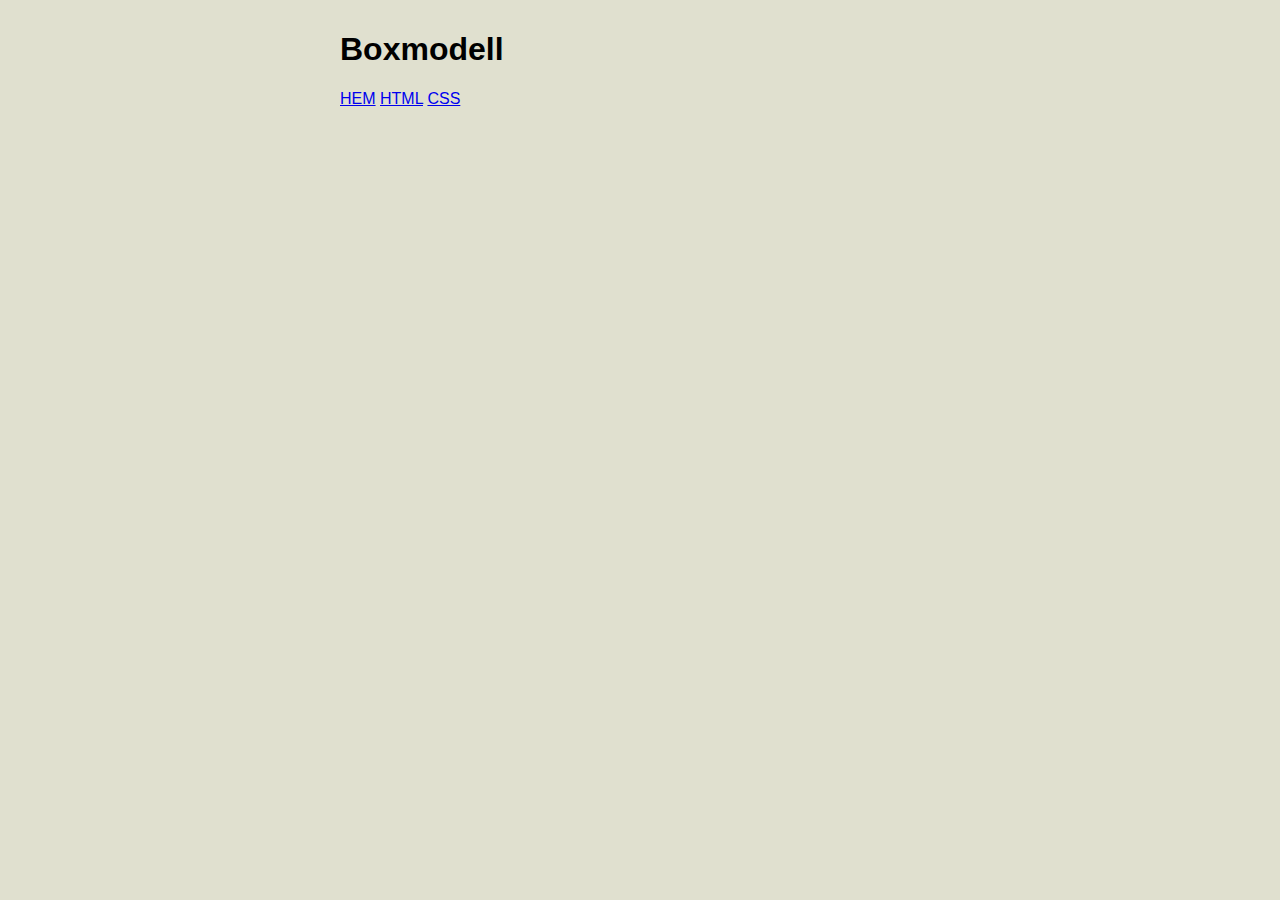
==== index.html @ ecd2120d "titel namn" ====
<!DOCTYPE html>
<html lang="sv">
<head>
    <title> Boxmodell</title>
    <link rel="stylesheet" type ="text/css"  href="CSS/style.css">
    <meta charset="UTF-8">
    <meta http-equiv="X-UA-Compatible" content="IE=edge">
    <meta name="viewport" content="width=device-width, initial-scale=1.0">
</head>
<body>
    <!--Rubrik på sidan --> 
    <header id ="header">
        <h1> Boxmodell</h1>
    </header>
    <!--Navigation listan på sidan hem -->
    <div id ="my_navbar">
        <nav class =" nav_bar">
            <a href ="index.html"  class ="openPage">HEM</a>
            <a href ="second.html">HTML</a>
            <a href ="third.html">CSS</a>
        </nav>
    </div>
---- CSS/style.css ----
@charset "UTF-8";
/*Design för body för alla sidor*/
html{
  font-size: 16px;
}
body{
  max-width:600px;
  margin: 0 auto;
  padding: 10px;
  font-family: Verdana, Geneva, Tahoma, sans-serif;
  background-color: rgb(224, 224, 207);
}
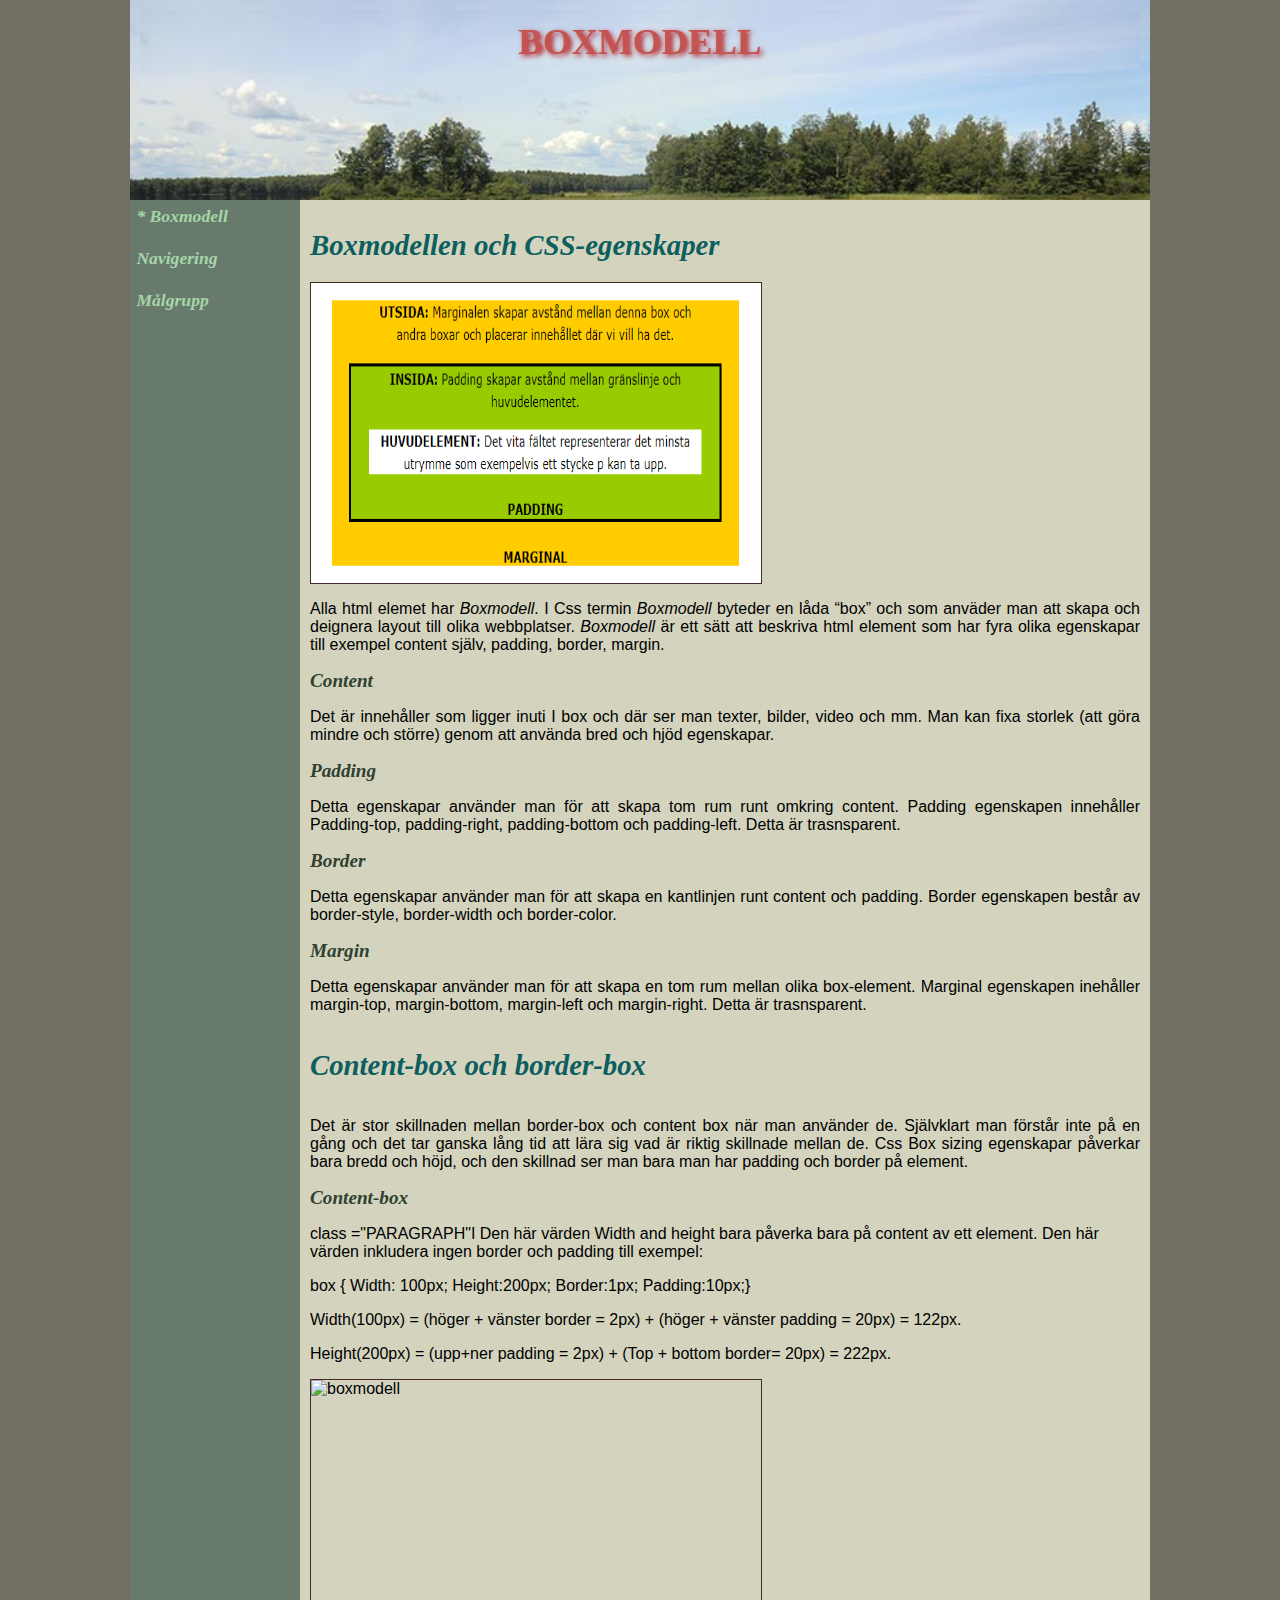
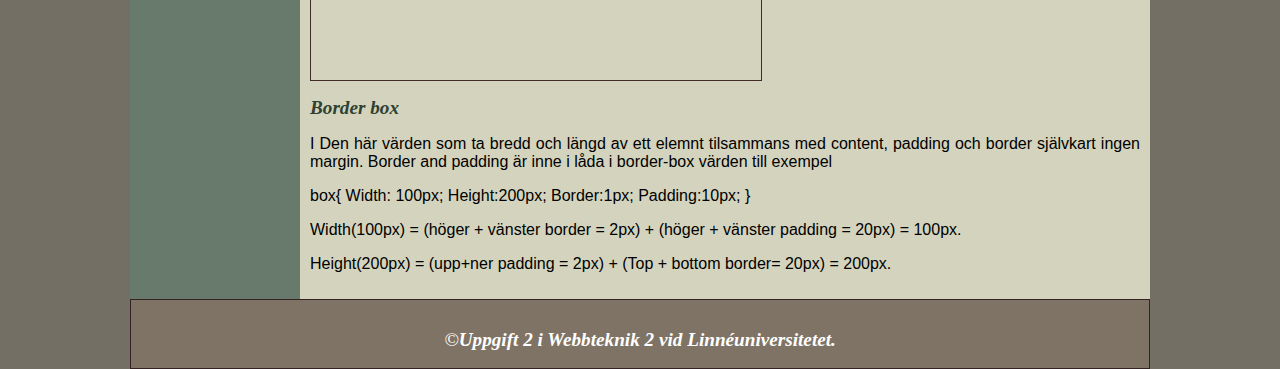
==== commit 6282908c: "changes in website" ====
--- a/index.html
+++ b/index.html
@@ -9,14 +9,61 @@
 </head>
 <body>
     <!--Rubrik på sidan --> 
-    <header id ="header">
-        <h1> Boxmodell</h1>
+    <header class ="header">
+        <h1 class ="header">Boxmodell</h1>
     </header>
     <!--Navigation listan på sidan hem -->
-    <div id ="my_navbar">
-        <nav class =" nav_bar">
-            <a href ="index.html"  class ="openPage">HEM</a>
-            <a href ="second.html">HTML</a>
-            <a href ="third.html">CSS</a>
-        </nav>
-    </div>+  
+    <nav>
+        <label for="menucheckbox" id="menuicon"></label>
+        <input type="checkbox" id="menucheckbox">
+        <ul>
+            <li><a href="index.html" class="openPage">Boxmodell</a></li>
+            <li><a href="second.html">Navigering</a></li>
+            <li><a href="third.html">Målgrupp</a></li>
+        </ul>
+    </nav>
+        <main>
+            <h1 class ="headings">Boxmodellen och CSS-egenskaper</h1>
+            <img class ="image_1 image_2" src="images/boxmodell.PNG" alt ="boxmodell">
+            <p class ="PARAGRAPH" >Alla html elemet har <i>Boxmodell</i>. I Css termin <i>Boxmodell</i> byteder en låda “box” och som anväder man att skapa och deignera layout till olika webbplatser. 
+            <i>Boxmodell</i> är ett sätt att beskriva html element som har fyra olika egenskapar till exempel content själv, padding, border, margin.</p>
+            <h2 class="heading_2">Content</h2>
+            <p class ="PARAGRAPH">Det är innehåller som ligger inuti I box och där ser man texter, bilder, video och mm.
+             Man kan fixa storlek (att göra mindre och större) genom att använda bred och hjöd egenskapar. </p> 
+            <h2  class="heading_2">Padding</h2> 
+            <p class ="PARAGRAPH">Detta egenskapar använder man för att skapa tom rum runt omkring content.
+             Padding egenskapen innehåller Padding-top, padding-right, padding-bottom och padding-left. Detta är trasnsparent.</p>
+            <h2  class="heading_2">Border</h2>
+            <p class ="PARAGRAPH">Detta egenskapar använder man för att skapa en kantlinjen runt content och padding. 
+            Border egenskapen består av border-style, border-width och border-color.</p> 
+            <h2  class="heading_2">Margin</h2 >
+            <p class ="PARAGRAPH">Detta egenskapar använder man för att skapa en tom rum mellan olika box-element. 
+            Marginal egenskapen inehåller margin-top, margin-bottom, margin-left och margin-right. Detta är trasnsparent.</p>
+            <h1  class ="headings">Content-box och border-box</h1>
+            <p class ="PARAGRAPH">Det är stor skillnaden mellan border-box och content box när man använder de. 
+            Självklart man förstår inte på en gång och det tar ganska
+            lång tid att lära sig vad är riktig skillnade mellan de. 
+            Css Box sizing egenskapar påverkar bara bredd och höjd, och den skillnad ser man bara man har padding och border på element.</p>
+            <h2 class="heading_2">Content-box</h2> 
+            <p> class ="PARAGRAPH"I Den här värden Width and height bara påverka bara på content av ett element.
+             Den här värden inkludera ingen border och padding till exempel:</p>
+            <p class ="PARAGRAPH">box { Width: 100px; Height:200px; Border:1px; Padding:10px;}</p>
+            <p class ="PARAGRAPH">Width(100px) = (höger + vänster border = 2px) + (höger + vänster padding = 20px) = 122px.</p>
+            <p class ="PARAGRAPH">Height(200px) = (upp+ner padding = 2px) + (Top + bottom border= 20px) = 222px.</p>
+            <img class ="image_1" src="Images/picture.png" alt ="boxmodell">
+            <h2 class="heading_2">Border box</h2>
+            <p class ="PARAGRAPH">I Den här värden som ta bredd och längd av ett elemnt tilsammans med content, 
+            padding och border självkart ingen margin. Border and padding är inne i låda i border-box värden till exempel</p>
+            <p class ="PARAGRAPH">box{ Width: 100px; Height:200px; Border:1px; Padding:10px; } </p> 
+            <p class ="PARAGRAPH">Width(100px) = (höger + vänster border = 2px) + (höger + vänster padding = 20px) = 100px.</p>
+            <p class ="PARAGRAPH">Height(200px) = (upp+ner padding = 2px) + (Top + bottom border= 20px) = 200px.</p>
+        </main>
+        
+        <footer class="footer">
+            <p>&copy;<b>Uppgift 2 i Webbteknik 2 vid Linnéuniversitetet.</b></p>
+         </footer>
+
+</body>
+</html>
+    --- a/CSS/style.css
+++ b/CSS/style.css
@@ -1,12 +1,248 @@
 @charset "UTF-8";
-/*Design för body för alla sidor*/
-html{
-  font-size: 16px;
-}
-body{
-  max-width:600px;
-  margin: 0 auto;
-  padding: 10px;
-  font-family: Verdana, Geneva, Tahoma, sans-serif;
-  background-color: rgb(224, 224, 207);
+
+/* ----- Grundstil för webbsidan ----- */
+
+html {
+    font-size: 16px;
+}
+
+html, body {
+    height: 100%;
+}
+
+html, body, nav, header, main, aside, footer, article, section, div {
+    margin: 0;
+    padding: 0;
+    box-sizing: border-box;
+}
+/*stil för grid layout*/
+body {
+    background-color: #746f64;
+    color: #000000;
+    font-family: Verdana, Geneva, Tahoma, sans-serif;
+    display: grid;
+    grid-template-columns: auto 170px minmax(300px,650px) 200px auto;
+    grid-template-rows: 200px auto 70px;
+    grid-template-areas:
+        ".     header header header  ."
+        ".     nav    main   main    ."
+        ".     footer footer footer  ." ;
+}
+/*stil för menuicon i mobil layout*/
+#menuicon, #menucheckbox {
+    display: none;
+}
+/*stil för navigationbar*/
+nav {
+    grid-area: nav;
+    background-color: #687a6c;
+   
+}
+/*stil för navigationlistor*/
+nav ul {
+    list-style: none;
+    margin: 0;
+    padding: 0;
+    display: flex;
+    gap: 0.5rem;
+    flex-direction: column;
+    font-family: Georgia, 'Times New Roman', Times, serif;
+    font-style: italic;
+    font-weight: bold;
+    font-size: 1.1rem;
+}
+/*stil för navigationlänkar*/
+nav a {
+    text-decoration: none;
+    display: block;
+    padding: 0.4rem;
+
+  
+}
+/*stil för navigationlänkar i visited*/
+nav a:link, nav a:visited {
+    color: #a5d6a8;
+}
+/*stil för navigationlänkar i active and hover */
+nav a:hover, nav a:active {
+    background-color: #c9eed9;
+    color: #4f5f3e;
+}
+/*stil för navigationlänkar i opensidan */
+nav a.openPage::before {
+    content: "* ";
+}
+
+/* ------ Slut på  navigering ----- */
+
+/*stil för header av alla sidan */
+.header {
+    grid-area: header;
+    background-color: #7e7364;
+    background-image: url(../images/lake.jpg);
+    background-size:cover;
+    color: #c45353;
+    padding: 10px;
+    text-transform: uppercase;
+    text-shadow: 2px 2px 5px rgb(179, 40, 40);
+    font-family: "Lucida Handwriting";
+    font-size: 2.3rem;
+    text-align: center;
+}
+/*stil för rubrik i header*/
+header h1 {
+    margin: 0 auto;
+   
+}
+
+/*stil för huvud sid på alla sidan */
+main {
+    grid-area: main;
+    background-color: #d4d4be;
+    padding: 10px;
+}
+/*stil för huvud rubrik på alla sidan */
+.headings {
+    font-size: 1.8rem;
+    color: hsl(180, 76%, 21%);
+    font-family:Georgia, 'Times New Roman', Times, serif;
+    display: inline-block;
+    font-style: italic;
+
+}
+/*stil för andra rubrik på alla sidan */
+.heading_2{
+    color: #2f4131;
+    font-family:Georgia, 'Times New Roman', Times, serif;
+    font-size: 1.2rem;
+    font-style: italic;
+    font-weight: bold;
+ }
+    /* style på alla text på alla sidor*/
+.PARAGRAPH {
+font-family: Arial, Helvetica, sans-serif;
+ text-align: justify;
+}
+
+/*stil för aside på alla sidan */
+
+/*stil för bilder på alla sidan */
+img{
+    max-width: 100%;
+}
+.image_1{
+    width:450px;
+    height:300px;
+    display: block;
+    border: 1px solid rgb(68, 41, 41);
+    }
+.image_2{
+    transition: transform 2s;
+    z-index: 1;
+
+}
+.image_2:hover{
+    z-index: 10;
+    transform: scale(2);
+}
+.image_3{
+    opacity:0.5;
+
+}
+.image_3:hover{
+    opacity: 1;
+}
+.extra_link{
+ transition-property: border-radius;
+ transition-duration: 2s;
+ width: 100px;
+background-color: darkkhaki;
+border:1px solid rgb(131, 72, 51);
+text-decoration: none;
+ }
+.extra_link:hover{
+    border-radius: 25px;
+    background-color: rgb(66, 28, 104);
+    color:rgb(226, 143, 71)
+}
+/*stil för footer av alla sidan */
+footer {
+    grid-area: footer;
+    background-color: #7e7364;
+    padding: 10px;
+    color: #FFFFFF;
+    border: 1px solid #352323;
+    text-align: center;
+    font-style: oblique;
+    font-family: "Lucida Handwriting";
+    font-size: 1.2rem;
+    width: 100%;
+    bottom: 0;
+    left: 0;
+    
+}
+
+
+/*Stil för responsive screen 750px*/
+@media screen and (max-width:750px){
+
+   .floatImg {
+    float: none;
+}
+}
+/*Stil för Responsive screen 650px*/
+@media screen and (max-width:650px){
+    body{
+        grid-template-columns: auto minmax(300px,650px) 200px auto;
+        grid-template-rows:min-content 33px auto;
+        grid-template-areas:
+        " header header header header"
+        ".       nav    nav    ."
+        ".       main   main   ."
+        " footer footer footer footer";
+    }
+    nav ul{
+       flex-direction: row;
+    }
+  nav a.openPage{
+      background-color: #7e9ebe;
+  }
+  nav a.openPage::before{
+      content: "";
+  }
+}
+/*Stil förv responsive screen 500px*/
+@media screen and (max-width:500px){
+    body{
+        display: block;
+    }
+    .header{
+        background-image: none;
+    }
+   
+}
+/*Stil förv responsive screen 650px*/
+/*stil för menuicon*/
+@media screen and (max-width:400px){
+    #menuicon{
+        display: inline-block;
+        background-image:url(../images/menuicon.png);
+        width: 24px;
+        height: 24px;
+        cursor: pointer;
+    }
+   
+    #menucheckbox{
+        display: none;
+    }
+    #menucheckbox:checked ~ ul{
+        display: none;
+    }
+    #menucheckbox ~ ul{
+        display: flex;
+    }
+    nav ul{
+        flex-direction: column;
+    }
+   
 }